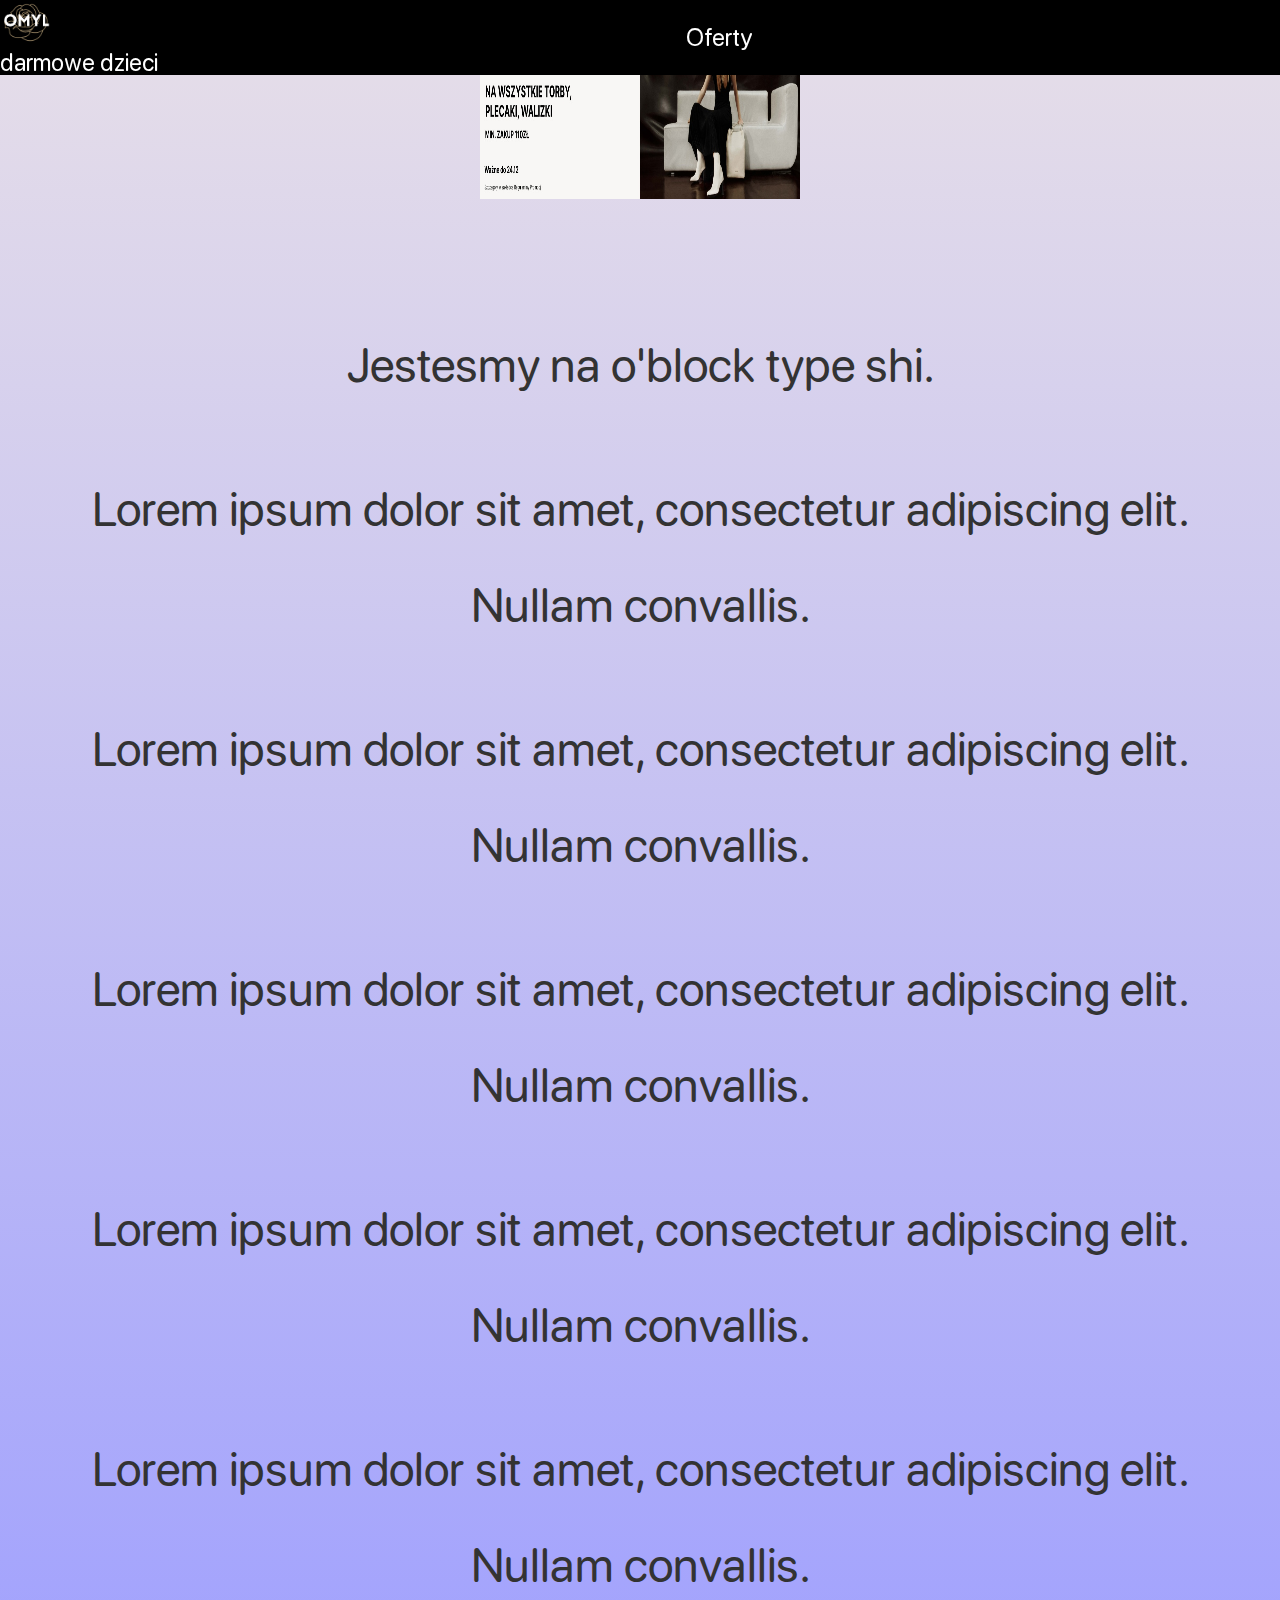
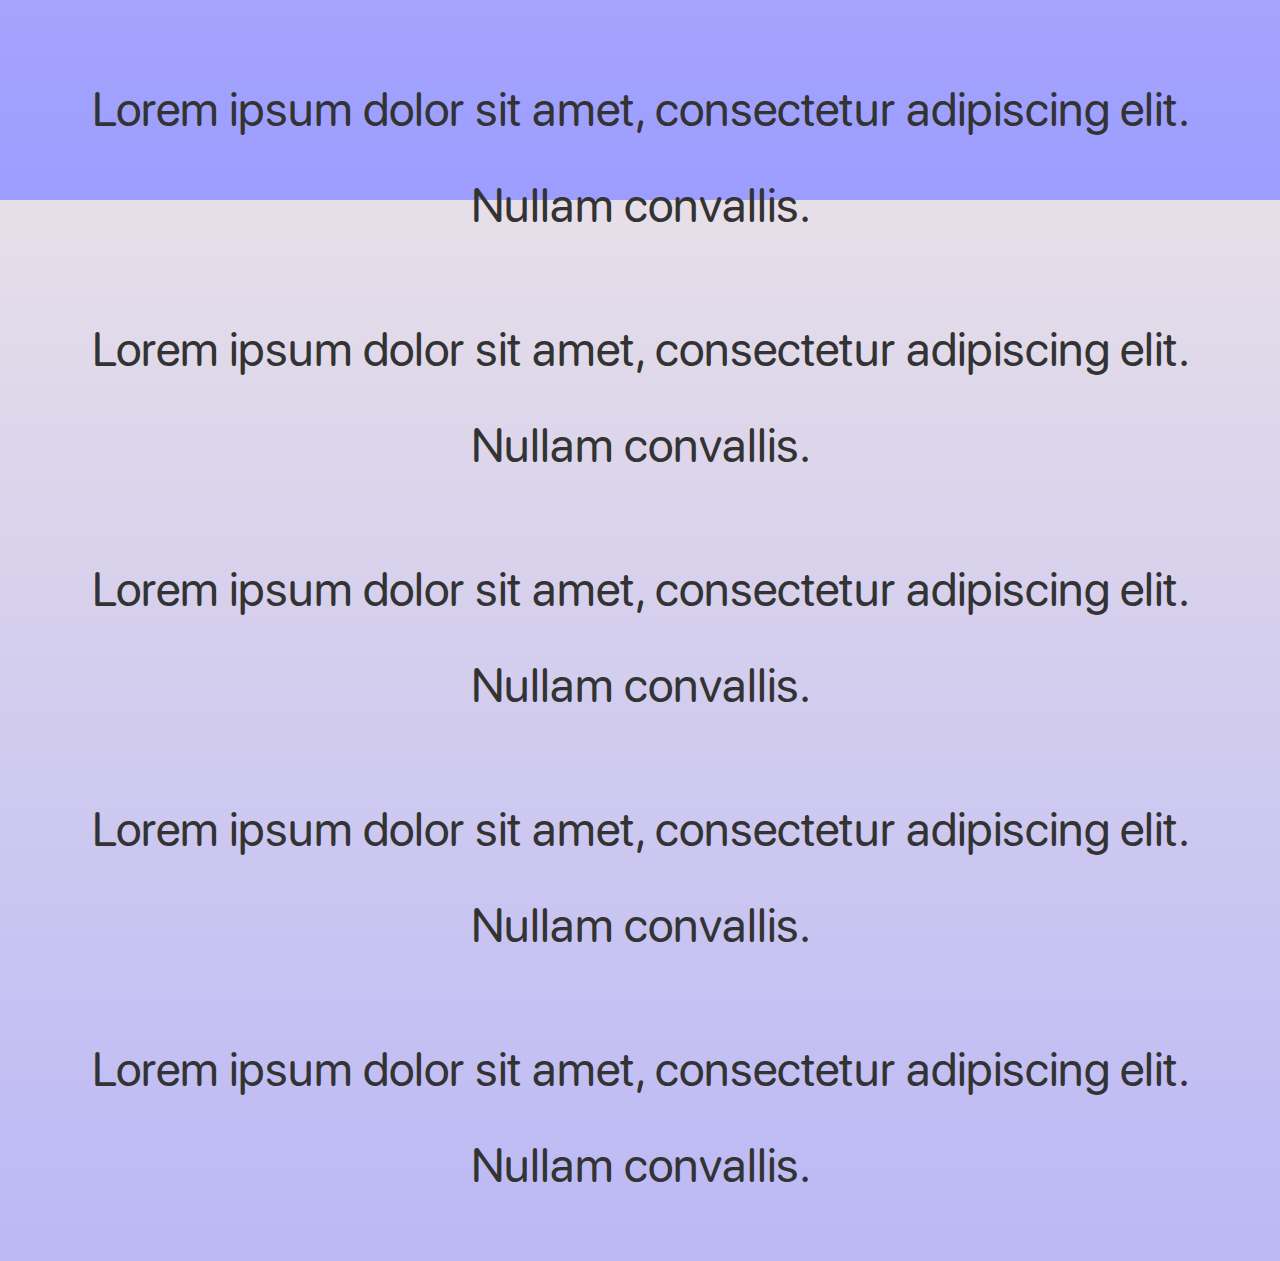
==== subsite1.html @ c547cf0f "Update subsite1.html" ====
r<!DOCTYPE html>
<html lang="en">
<head>
  <meta charset="UTF-8">
  <meta name="viewport" content="width=device-width, initial-scale=1.0">
  <title>Subsite 1</title>
  <!-- Link to Subsite Styles -->
  <link rel="stylesheet" href="subsite1-styles.css">
  <!-- Load SF Pro Rounded font -->
  <style>
    @font-face {
      font-family: 'SF Pro Rounded';
      src: url('fonts/SFProRounded-Regular.ttf') format('truetype'); /* Ensure correct path */
    }
  </style>
</head>
<body>
  <!-- Bezel Section -->
  <header class="bezel">
    <div>
      <a href="index.html" class="site-link">
        <img src="images/omylicon.png" alt="Site Logo" style="width: 50px; height: 50px;">
      </a>
      <span class="bezel-text">darmowe dzieci</span>
    </div>
    <span class="bezel-text">Oferty</span>
  </header>

  <!-- Main Content -->
  <div class="product">
    <img src="images/prod1.png" alt="Product 1" style="width: 320px; height: 180px;">
  </div>

  <!-- Additional Text to Demonstrate Scrolling -->
  <div class="main-text">
    <p>Jestesmy na o'block type shi.</p>
    <p>Lorem ipsum dolor sit amet, consectetur adipiscing elit. Nullam convallis.</p>
    <p>Lorem ipsum dolor sit amet, consectetur adipiscing elit. Nullam convallis.</p>
    <p>Lorem ipsum dolor sit amet, consectetur adipiscing elit. Nullam convallis.</p>
    <p>Lorem ipsum dolor sit amet, consectetur adipiscing elit. Nullam convallis.</p>
    <p>Lorem ipsum dolor sit amet, consectetur adipiscing elit. Nullam convallis.</p>
    <p>Lorem ipsum dolor sit amet, consectetur adipiscing elit. Nullam convallis.</p>
    <p>Lorem ipsum dolor sit amet, consectetur adipiscing elit. Nullam convallis.</p>
    <p>Lorem ipsum dolor sit amet, consectetur adipiscing elit. Nullam convallis.</p>
    <p>Lorem ipsum dolor sit amet, consectetur adipiscing elit. Nullam convallis.</p>
    <p>Lorem ipsum dolor sit amet, consectetur adipiscing elit. Nullam convallis.</p>
  </div>
</body>
</html>
---- subsite1-styles.css ----
/* General Body Styling */
body {
  font-family: 'SF Pro Rounded', sans-serif;
  margin: 0;
  padding: 0;
  background-color: #e7dfe8;
  color: #333;
  height: 200vh; /* Double the height to make scrolling noticeable */
  display: flex;
  flex-direction: column;
  align-items: center;
}

/* Main text adjustments */
.main-text {
  text-align: center;
  font-size: 3rem;
  line-height: 2.5;
  margin-bottom: 3rem; /* Add spacing between text and slideshow */
  font-family: 'SF Pro Rounded', sans-serif;
}

.bezel {
  display: flex;
  align-items: center;
  justify-content: center;
  position: fixed;
  top: 0;
  width: 100%;
  background-color: black;
  color: white;
  height: 50px;
  transition: height 0.3s ease;
}

.bezel:hover {
  height: 75px;
}

.site-link {
  display: flex;
  align-items: center;
  text-decoration: none;
  color: white;
}

/* Image Styling */
.site-logo {
  width: 3000px; /* Adjust the width */
  height: 3000px; /* Adjust the height */
  object-fit: contain; /* Preserve the aspect ratio within the set dimensions */
  position: absolute;
  left: 10px;
  top: 50%;
  transform: translateY(-50%);
}

/* Bezel Text Styling */
.bezel-text {
  font-size: 1.5rem;
  text-align: center; /* Center the text in the bezel */
  flex-grow: 1; /* Take up available space between the image and the edge */
}


/* Text Styling */
.main-text {
  text-align: center;
  font-size: 3rem; /* Triple the default font size */
  line-height: 2; /* Double the line spacing */
  margin-top: 70px; /* Offset for fixed bezel */
  padding: 0 20px;
}

/* Scrolling Effect */
body {
  background: linear-gradient(to bottom, #e7dfe8, #9c9dff);
}
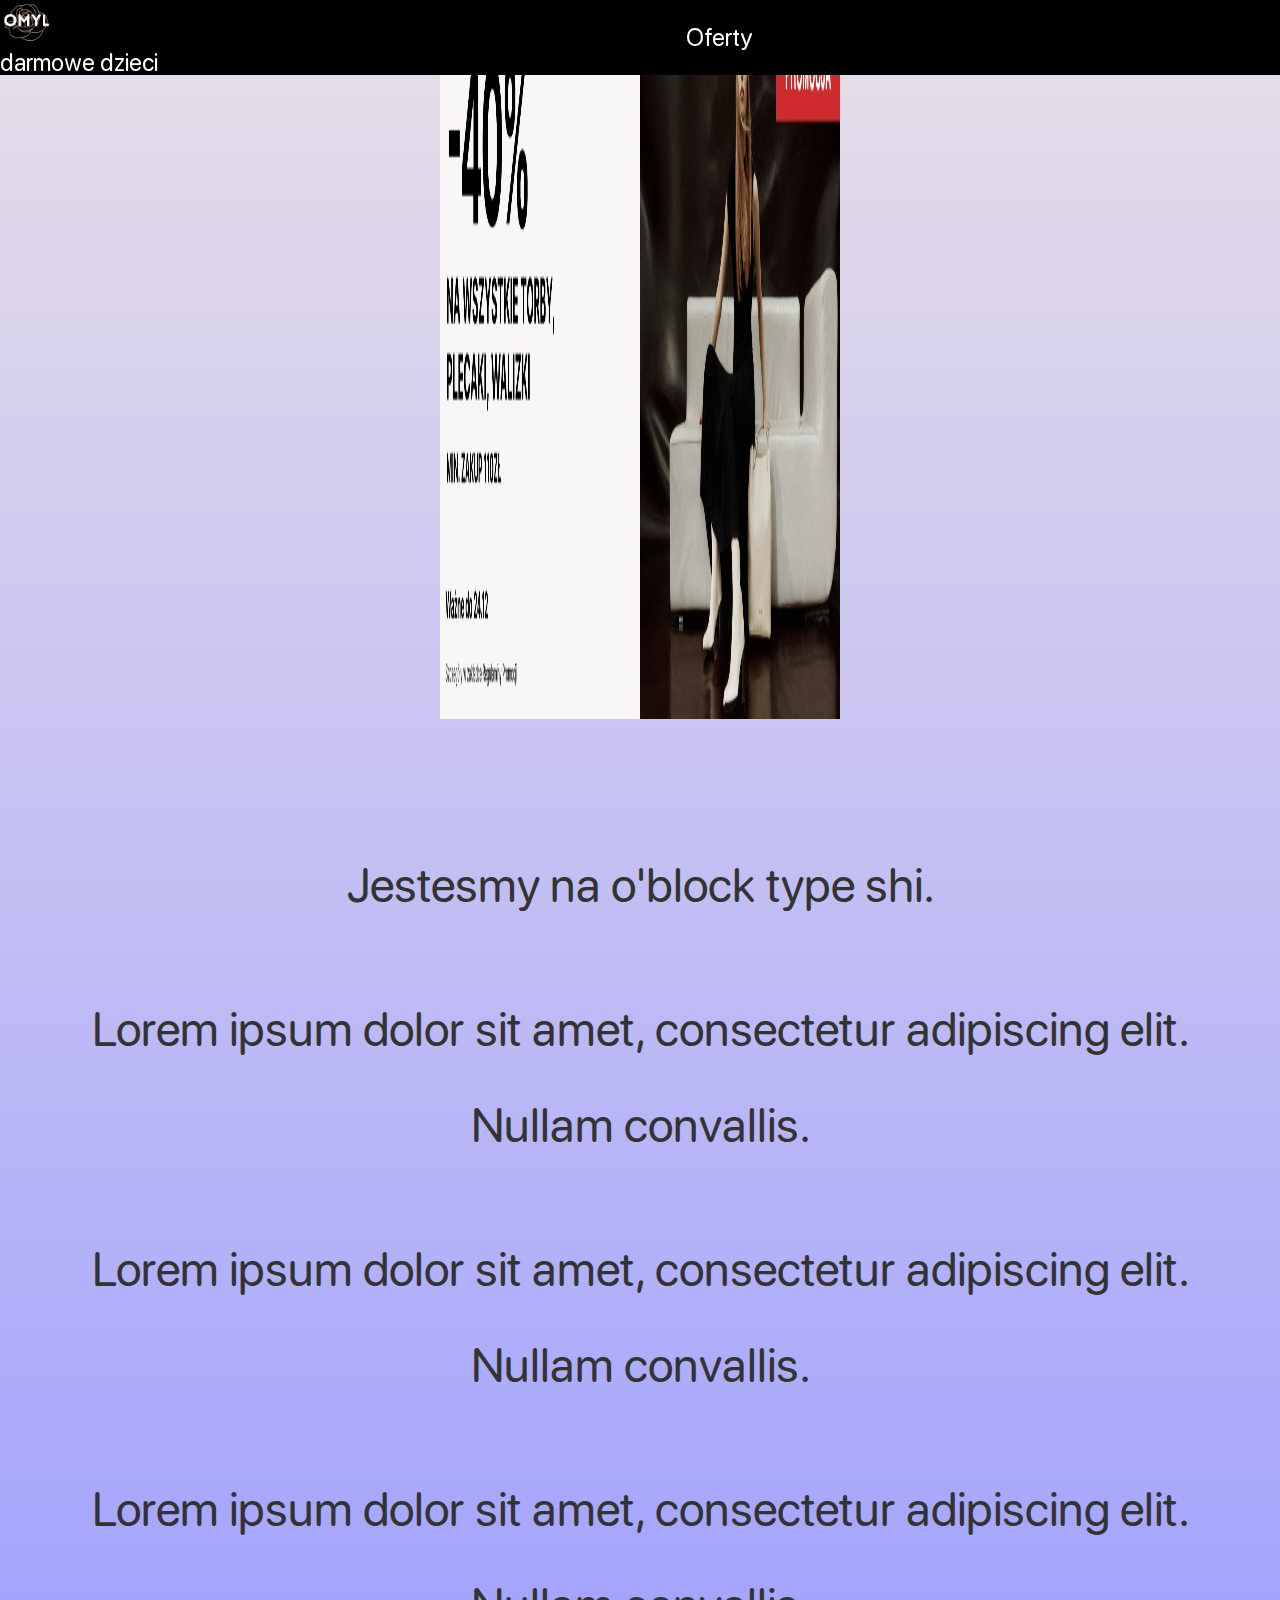
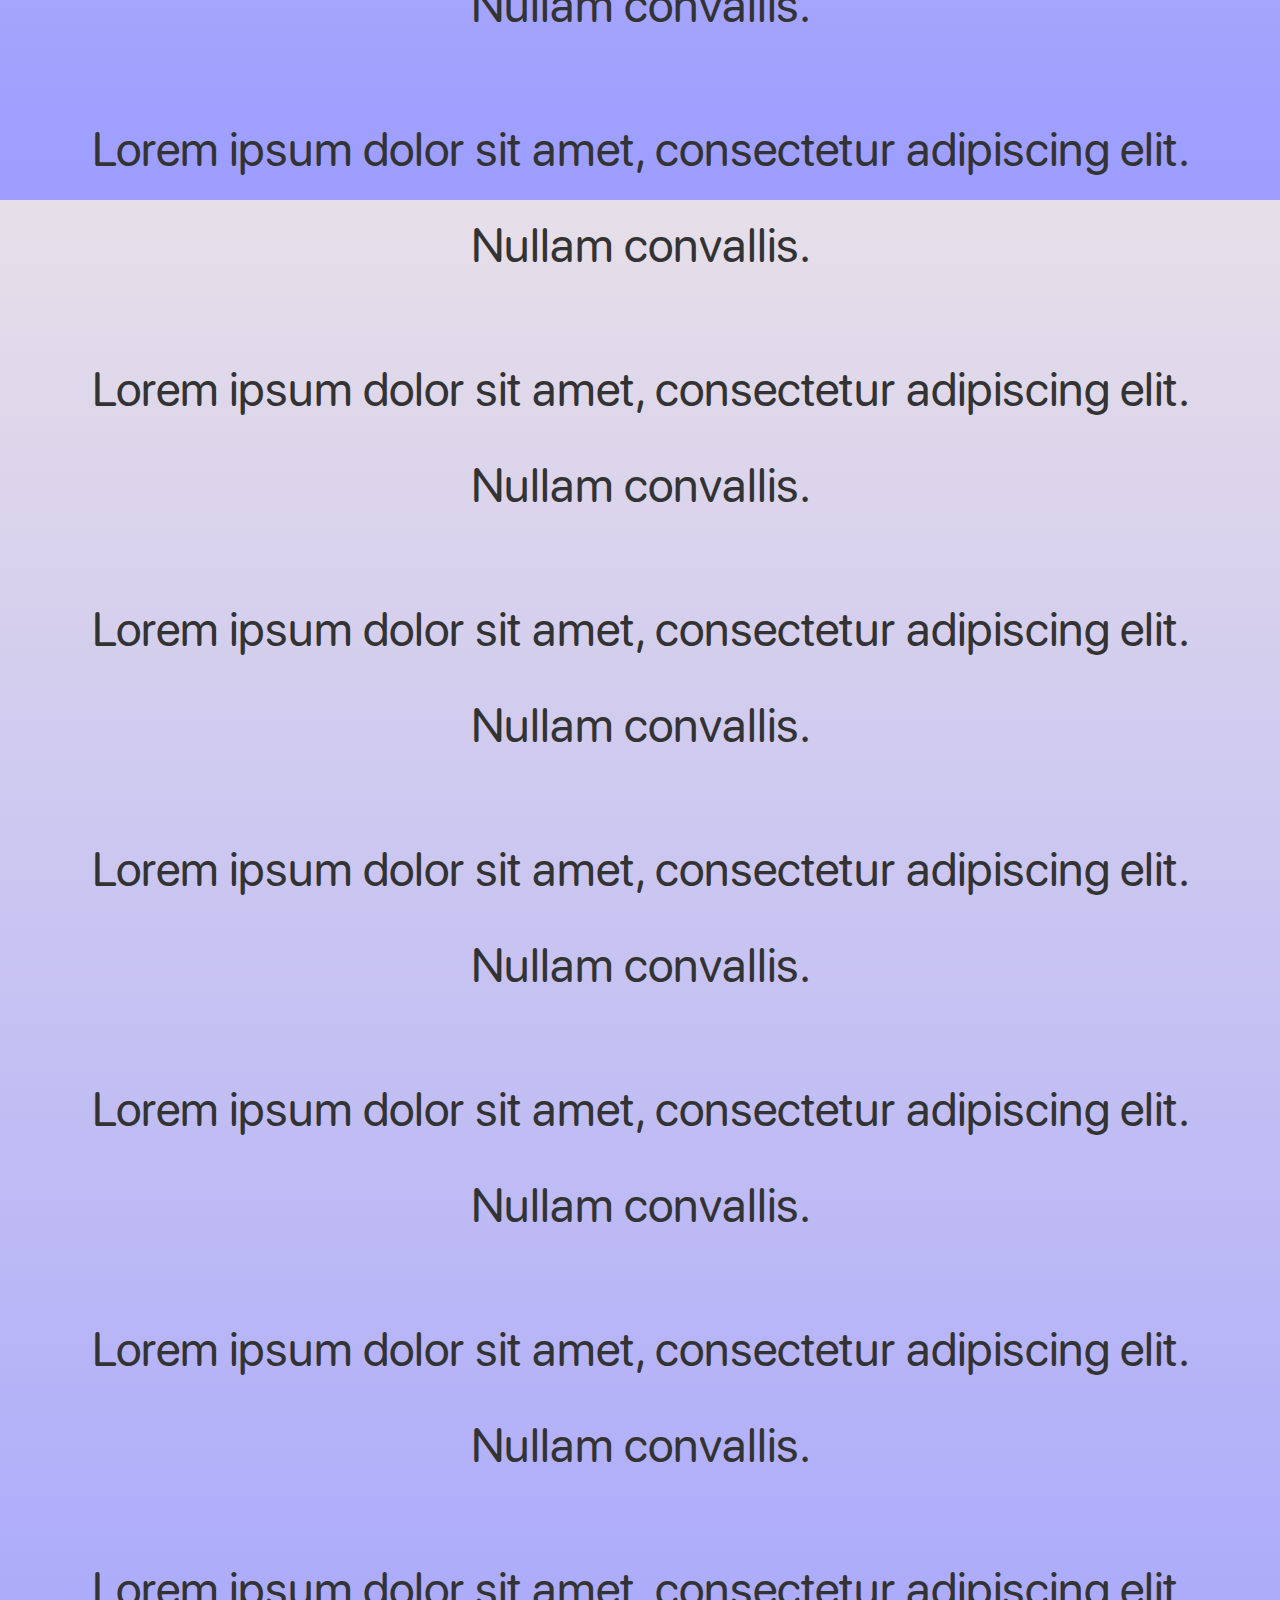
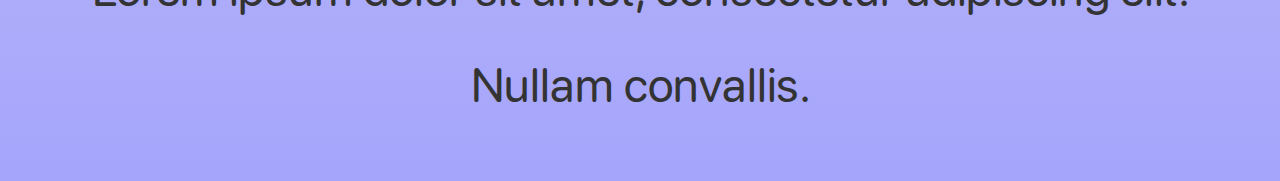
==== commit 57a2ea22: "Update subsite1.html" ====
--- a/subsite1.html
+++ b/subsite1.html
@@ -28,7 +28,7 @@
 
   <!-- Main Content -->
   <div class="product">
-    <img src="images/prod1.png" alt="Product 1" style="width: 320px; height: 180px;">
+    <img src="images/prod1.png" alt="Product 1" style="width: 400px; height: 700px;">
   </div>
 
   <!-- Additional Text to Demonstrate Scrolling -->
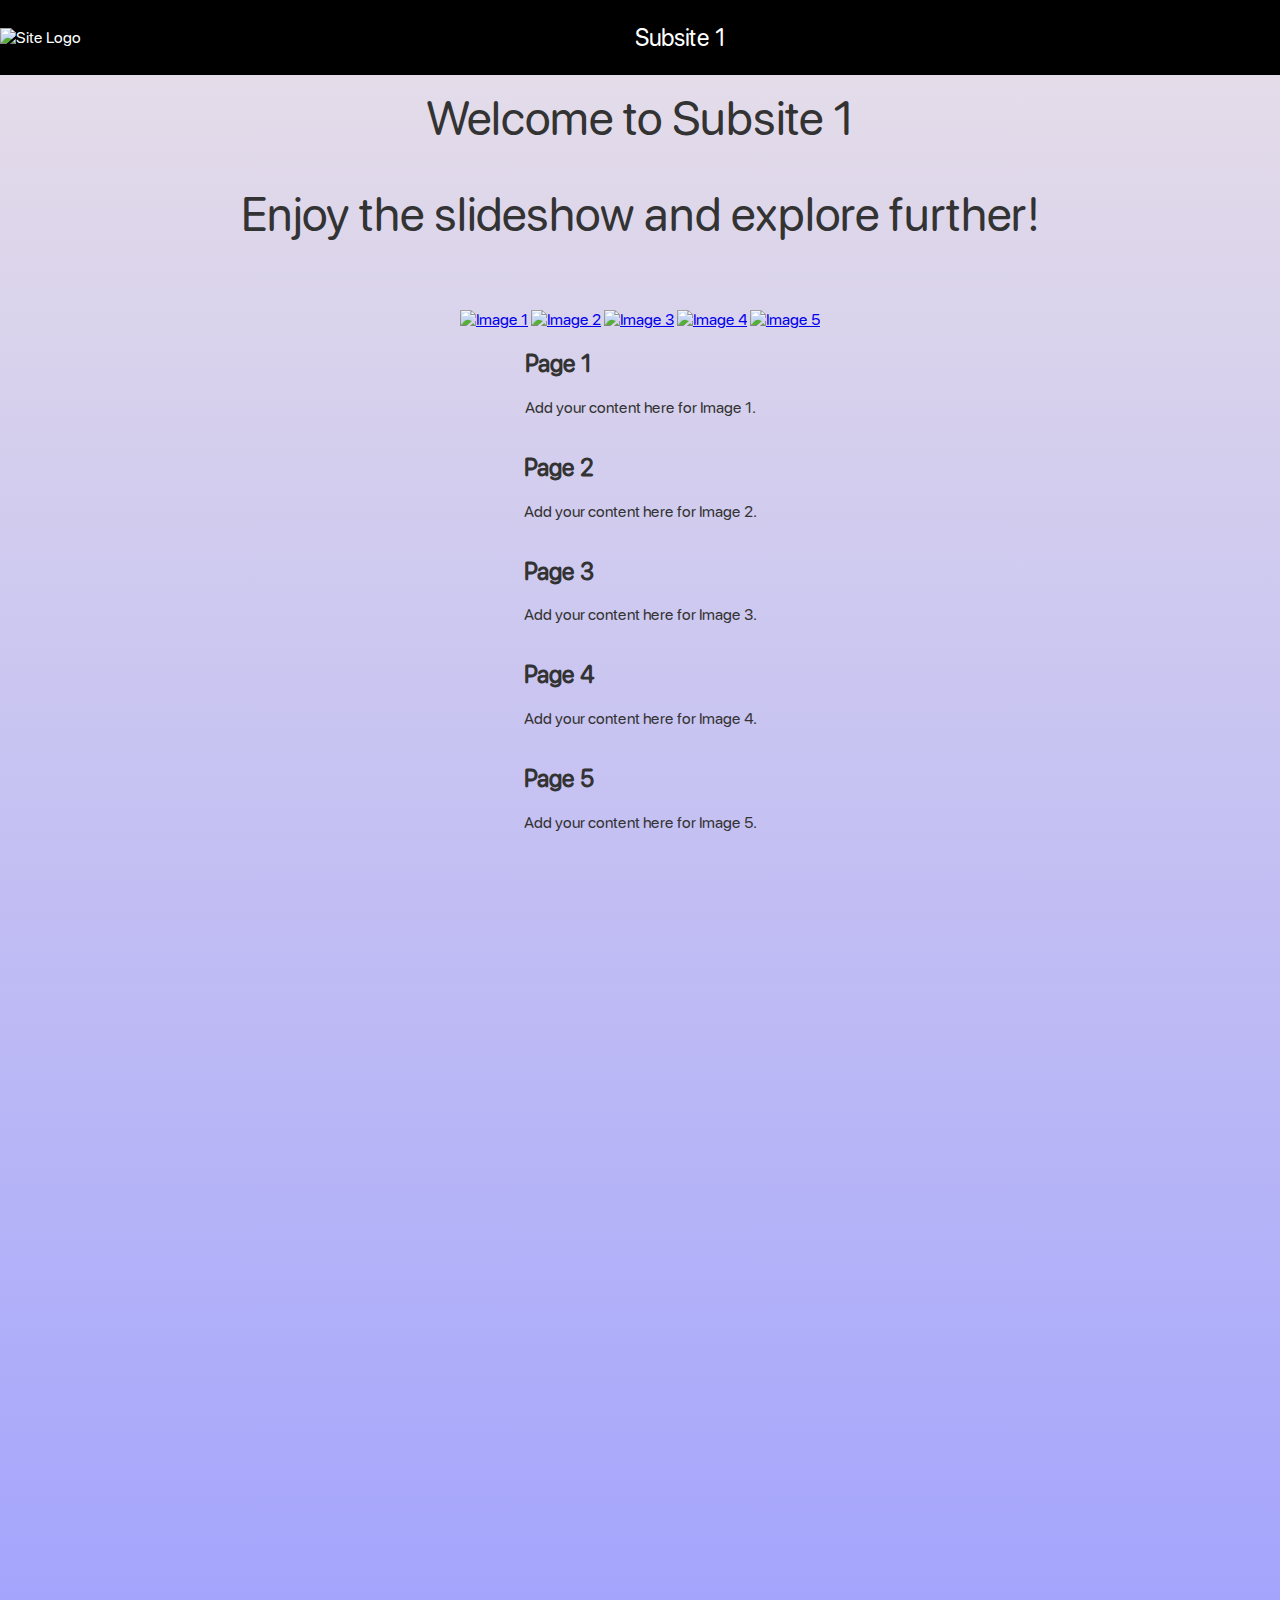
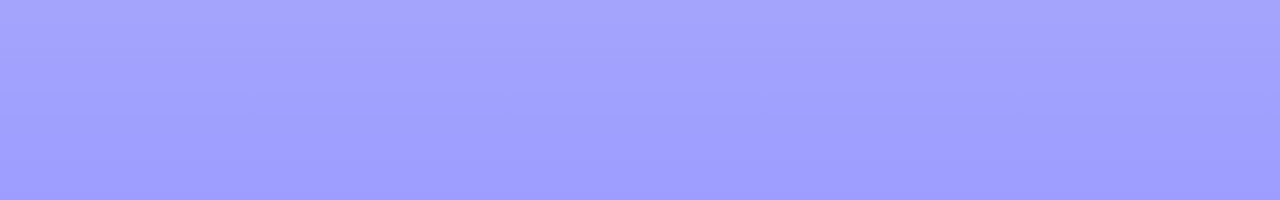
==== commit f426c9ba: "Update subsite1.html" ====
--- a/subsite1.html
+++ b/subsite1.html
@@ -1,4 +1,4 @@
-r<!DOCTYPE html>
+<!DOCTYPE html>
 <html lang="en">
 <head>
   <meta charset="UTF-8">
@@ -17,33 +17,49 @@
 <body>
   <!-- Bezel Section -->
   <header class="bezel">
-    <div>
-      <a href="index.html" class="site-link">
-        <img src="images/omylicon.png" alt="Site Logo" style="width: 50px; height: 50px;">
-      </a>
-      <span class="bezel-text">darmowe dzieci</span>
-    </div>
-    <span class="bezel-text">Oferty</span>
+    <a href="index.html" class="site-link">
+      <img src="images/siteimg.png" alt="Site Logo" class="bezel-logo">
+    </a>
+    <span class="bezel-text">Subsite 1</span>
   </header>
 
   <!-- Main Content -->
-  <div class="product">
-    <img src="images/prod1.png" alt="Product 1" style="width: 400px; height: 700px;">
+  <div class="main-text">
+    Welcome to Subsite 1<br>
+    Enjoy the slideshow and explore further!
   </div>
 
-  <!-- Additional Text to Demonstrate Scrolling -->
-  <div class="main-text">
-    <p>Jestesmy na o'block type shi.</p>
-    <p>Lorem ipsum dolor sit amet, consectetur adipiscing elit. Nullam convallis.</p>
-    <p>Lorem ipsum dolor sit amet, consectetur adipiscing elit. Nullam convallis.</p>
-    <p>Lorem ipsum dolor sit amet, consectetur adipiscing elit. Nullam convallis.</p>
-    <p>Lorem ipsum dolor sit amet, consectetur adipiscing elit. Nullam convallis.</p>
-    <p>Lorem ipsum dolor sit amet, consectetur adipiscing elit. Nullam convallis.</p>
-    <p>Lorem ipsum dolor sit amet, consectetur adipiscing elit. Nullam convallis.</p>
-    <p>Lorem ipsum dolor sit amet, consectetur adipiscing elit. Nullam convallis.</p>
-    <p>Lorem ipsum dolor sit amet, consectetur adipiscing elit. Nullam convallis.</p>
-    <p>Lorem ipsum dolor sit amet, consectetur adipiscing elit. Nullam convallis.</p>
-    <p>Lorem ipsum dolor sit amet, consectetur adipiscing elit. Nullam convallis.</p>
+  <!-- Slideshow Container -->
+  <div class="slideshow-container">
+    <div class="slideshow-wrapper">
+      <a href="#page1"><img src="images/img1.jpg" class="slideshow-image" alt="Image 1"></a>
+      <a href="#page2"><img src="images/img2.jpg" class="slideshow-image" alt="Image 2"></a>
+      <a href="#page3"><img src="images/img3.jpg" class="slideshow-image" alt="Image 3"></a>
+      <a href="#page4"><img src="images/img4.jpg" class="slideshow-image" alt="Image 4"></a>
+      <a href="#page5"><img src="images/img5.jpg" class="slideshow-image" alt="Image 5"></a>
+    </div>
+  </div>
+
+  <!-- Blank Sections -->
+  <div id="page1" class="blank-section">
+    <h2>Page 1</h2>
+    <p>Add your content here for Image 1.</p>
+  </div>
+  <div id="page2" class="blank-section">
+    <h2>Page 2</h2>
+    <p>Add your content here for Image 2.</p>
+  </div>
+  <div id="page3" class="blank-section">
+    <h2>Page 3</h2>
+    <p>Add your content here for Image 3.</p>
+  </div>
+  <div id="page4" class="blank-section">
+    <h2>Page 4</h2>
+    <p>Add your content here for Image 4.</p>
+  </div>
+  <div id="page5" class="blank-section">
+    <h2>Page 5</h2>
+    <p>Add your content here for Image 5.</p>
   </div>
 </body>
 </html>
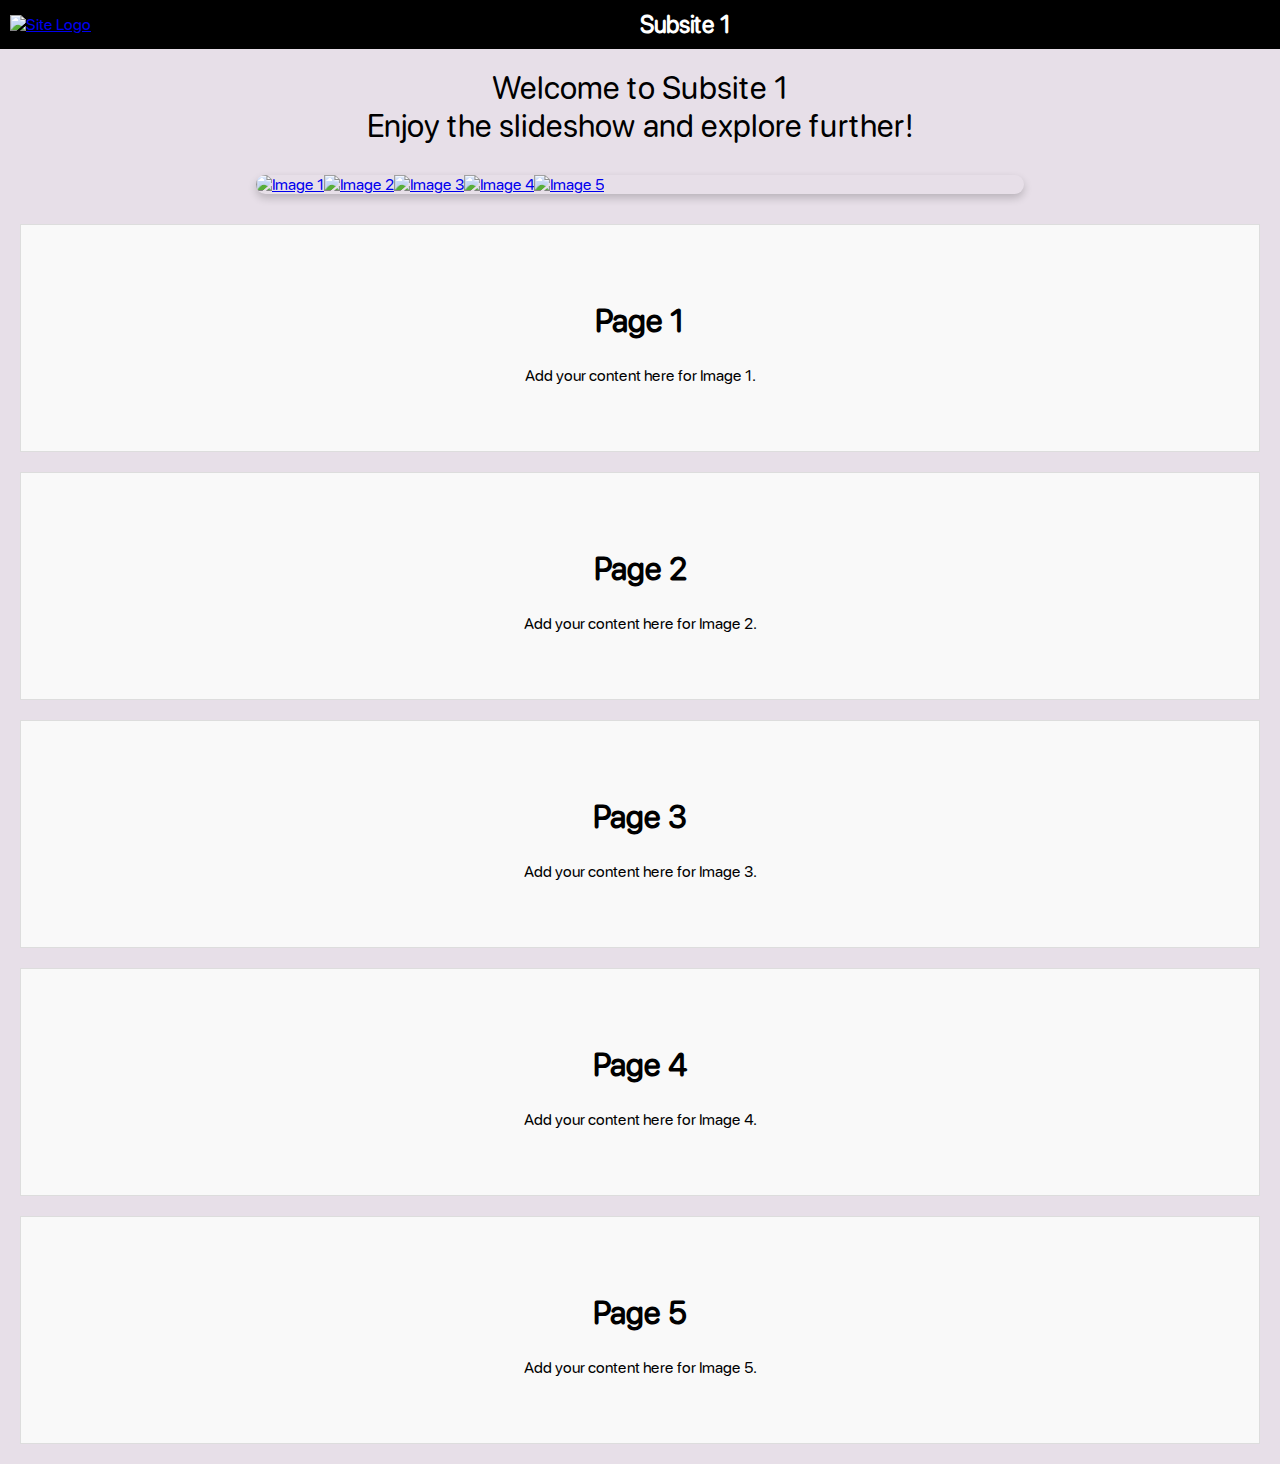
==== commit 3bdacb06: "Update subsite1.html" ====
--- a/subsite1.html
+++ b/subsite1.html
@@ -32,11 +32,11 @@
   <!-- Slideshow Container -->
   <div class="slideshow-container">
     <div class="slideshow-wrapper">
-      <a href="#page1"><img src="images/img1.jpg" class="slideshow-image" alt="Image 1"></a>
-      <a href="#page2"><img src="images/img2.jpg" class="slideshow-image" alt="Image 2"></a>
-      <a href="#page3"><img src="images/img3.jpg" class="slideshow-image" alt="Image 3"></a>
-      <a href="#page4"><img src="images/img4.jpg" class="slideshow-image" alt="Image 4"></a>
-      <a href="#page5"><img src="images/img5.jpg" class="slideshow-image" alt="Image 5"></a>
+      <a href="#page1"><img src="images/image1.jpg" class="slideshow-image" alt="Image 1"></a>
+      <a href="#page2"><img src="images/image2.jpg" class="slideshow-image" alt="Image 2"></a>
+      <a href="#page3"><img src="images/image3.jpg" class="slideshow-image" alt="Image 3"></a>
+      <a href="#page4"><img src="images/prod1.jpg" class="slideshow-image" alt="Image 4"></a>
+      <a href="#page5"><img src="images/omylicon.jpg" class="slideshow-image" alt="Image 5"></a>
     </div>
   </div>
 
--- a/subsite1-styles.css
+++ b/subsite1-styles.css
@@ -1,78 +1,88 @@
-/* General Body Styling */
+/* General Styling */
 body {
   font-family: 'SF Pro Rounded', sans-serif;
+  background-color: #e7dfe8;
   margin: 0;
   padding: 0;
-  background-color: #e7dfe8;
-  color: #333;
-  height: 200vh; /* Double the height to make scrolling noticeable */
-  display: flex;
-  flex-direction: column;
-  align-items: center;
 }
 
-/* Main text adjustments */
-.main-text {
-  text-align: center;
-  font-size: 3rem;
-  line-height: 2.5;
-  margin-bottom: 3rem; /* Add spacing between text and slideshow */
-  font-family: 'SF Pro Rounded', sans-serif;
-}
-
+/* Bezel Styling */
 .bezel {
   display: flex;
   align-items: center;
-  justify-content: center;
-  position: fixed;
+  padding: 10px;
+  background-color: #000;
+  color: #fff;
+  position: sticky;
   top: 0;
-  width: 100%;
-  background-color: black;
-  color: white;
-  height: 50px;
-  transition: height 0.3s ease;
+  z-index: 10;
 }
 
-.bezel:hover {
-  height: 75px;
+.bezel-logo {
+  width: 50px;
+  height: 50px;
+  margin-right: 10px;
 }
 
-.site-link {
-  display: flex;
-  align-items: center;
-  text-decoration: none;
-  color: white;
+.bezel-text {
+  font-size: 24px;
+  font-weight: bold;
+  text-align: center;
+  flex: 1;
 }
 
-/* Image Styling */
-.site-logo {
-  width: 3000px; /* Adjust the width */
-  height: 3000px; /* Adjust the height */
-  object-fit: contain; /* Preserve the aspect ratio within the set dimensions */
-  position: absolute;
-  left: 10px;
-  top: 50%;
-  transform: translateY(-50%);
+/* Main Content */
+.main-text {
+  text-align: center;
+  font-size: 2rem;
+  margin: 20px;
 }
 
-/* Bezel Text Styling */
-.bezel-text {
-  font-size: 1.5rem;
-  text-align: center; /* Center the text in the bezel */
-  flex-grow: 1; /* Take up available space between the image and the edge */
+/* Slideshow */
+.slideshow-container {
+  width: 60%;
+  margin: 30px auto;
+  overflow: hidden;
+  position: relative;
+  border-radius: 15px;
+  box-shadow: 0 4px 8px rgba(0, 0, 0, 0.2);
 }
 
-
-/* Text Styling */
-.main-text {
-  text-align: center;
-  font-size: 3rem; /* Triple the default font size */
-  line-height: 2; /* Double the line spacing */
-  margin-top: 70px; /* Offset for fixed bezel */
-  padding: 0 20px;
+.slideshow-wrapper {
+  display: flex;
+  animation: slide 15s linear infinite;
 }
 
-/* Scrolling Effect */
-body {
-  background: linear-gradient(to bottom, #e7dfe8, #9c9dff);
+.slideshow-image {
+  width: 33.33%; /* 3 images at a time */
+  object-fit: cover;
 }
+
+/* Blank Section */
+.blank-section {
+  padding: 50px;
+  background-color: #f9f9f9;
+  margin: 20px;
+  border: 1px solid #ddd;
+}
+.blank-section h2 {
+  text-align: center;
+  font-size: 2rem;
+}
+.blank-section p {
+  text-align: center;
+  font-size: 1rem;
+}
+
+/* Slideshow Animation */
+@keyframes slide {
+  0% { transform: translateX(0); }
+  20% { transform: translateX(0); }
+  25% { transform: translateX(-33.33%); }
+  45% { transform: translateX(-33.33%); }
+  50% { transform: translateX(-66.66%); }
+  70% { transform: translateX(-66.66%); }
+  75% { transform: translateX(-99.99%); }
+  95% { transform: translateX(-99.99%); }
+  100% { transform: translateX(0); }
+}
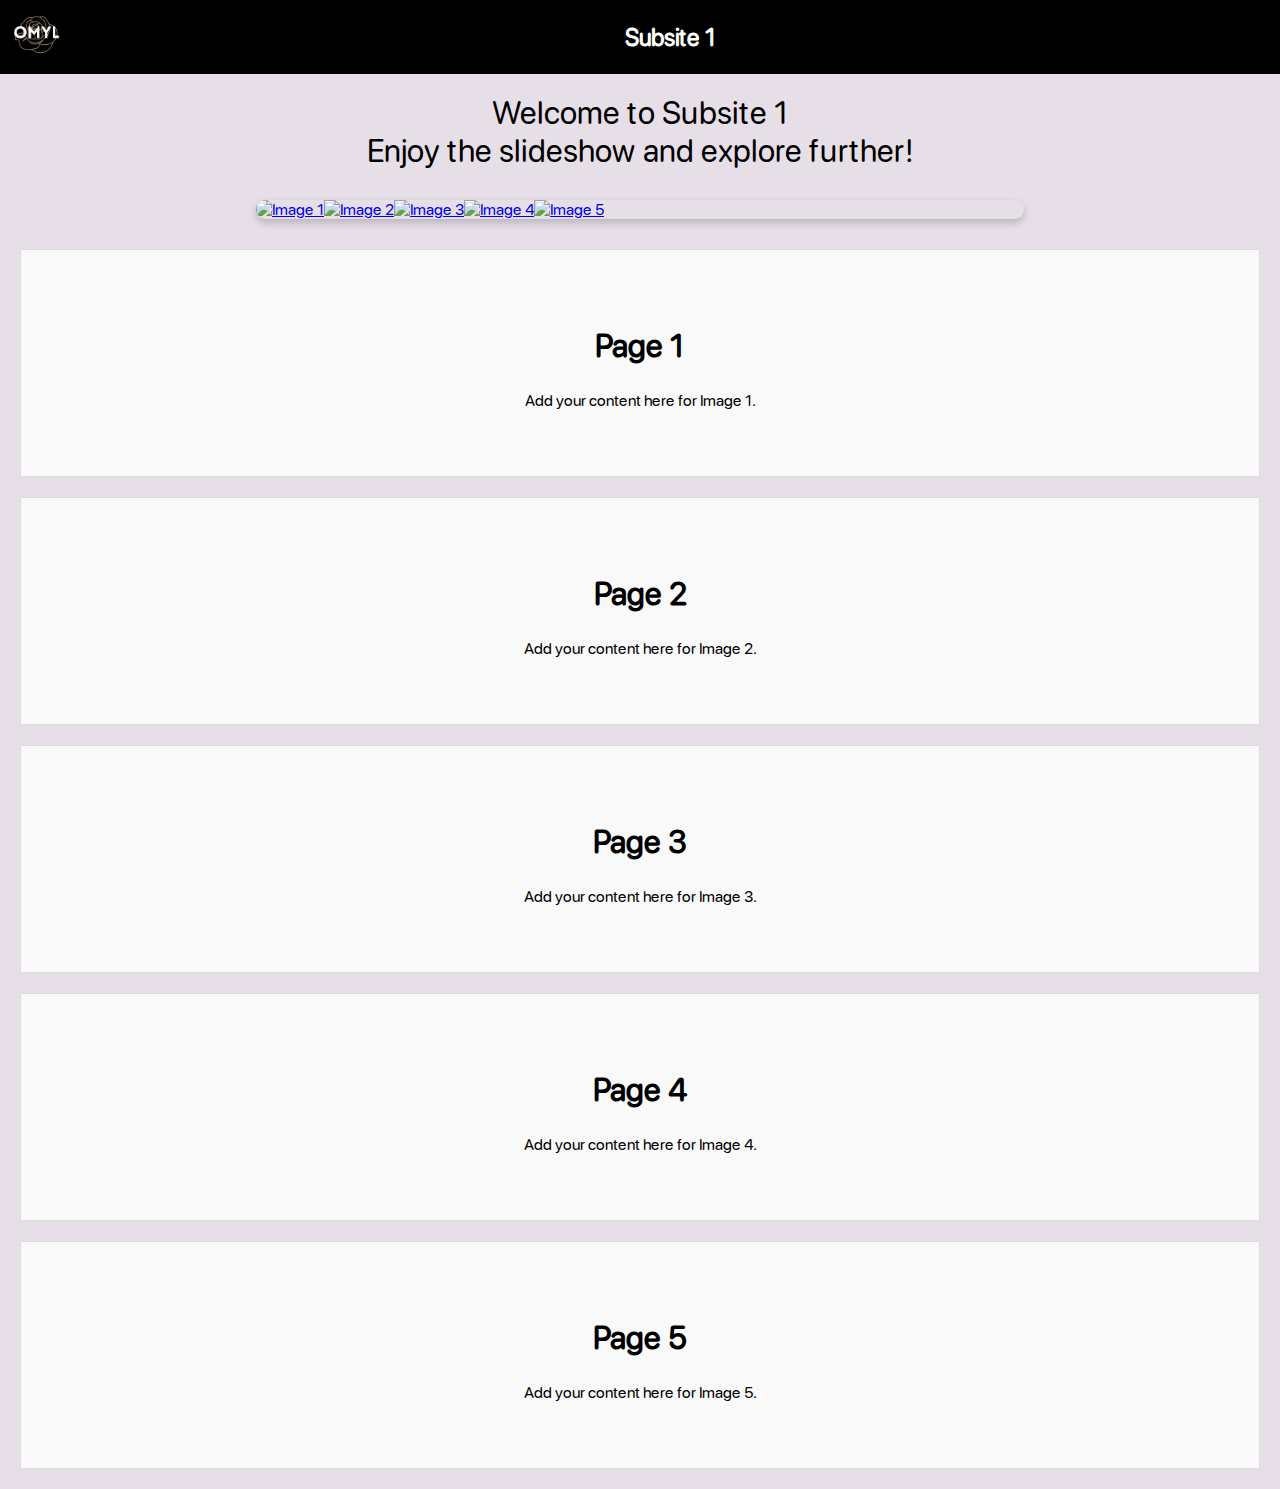
==== commit 345c8791: "Update subsite1.html" ====
--- a/subsite1.html
+++ b/subsite1.html
@@ -18,7 +18,7 @@
   <!-- Bezel Section -->
   <header class="bezel">
     <a href="index.html" class="site-link">
-      <img src="images/siteimg.png" alt="Site Logo" class="bezel-logo">
+      <img src="images/omylicon.png" alt="Site Logo" class="bezel-logo">
     </a>
     <span class="bezel-text">Subsite 1</span>
   </header>
@@ -32,11 +32,11 @@
   <!-- Slideshow Container -->
   <div class="slideshow-container">
     <div class="slideshow-wrapper">
-      <a href="#page1"><img src="images/image1.jpg" class="slideshow-image" alt="Image 1"></a>
-      <a href="#page2"><img src="images/image2.jpg" class="slideshow-image" alt="Image 2"></a>
-      <a href="#page3"><img src="images/image3.jpg" class="slideshow-image" alt="Image 3"></a>
-      <a href="#page4"><img src="images/prod1.jpg" class="slideshow-image" alt="Image 4"></a>
-      <a href="#page5"><img src="images/omylicon.jpg" class="slideshow-image" alt="Image 5"></a>
+      <a href="#page1"><img src="images/image1.ppg" class="slideshow-image" alt="Image 1"></a>
+      <a href="#page2"><img src="images/image2.ppg" class="slideshow-image" alt="Image 2"></a>
+      <a href="#page3"><img src="images/image3.ppg" class="slideshow-image" alt="Image 3"></a>
+      <a href="#page4"><img src="images/prod1.ppg" class="slideshow-image" alt="Image 4"></a>
+      <a href="#page5"><img src="images/omylicon.ppg" class="slideshow-image" alt="Image 5"></a>
     </div>
   </div>
 
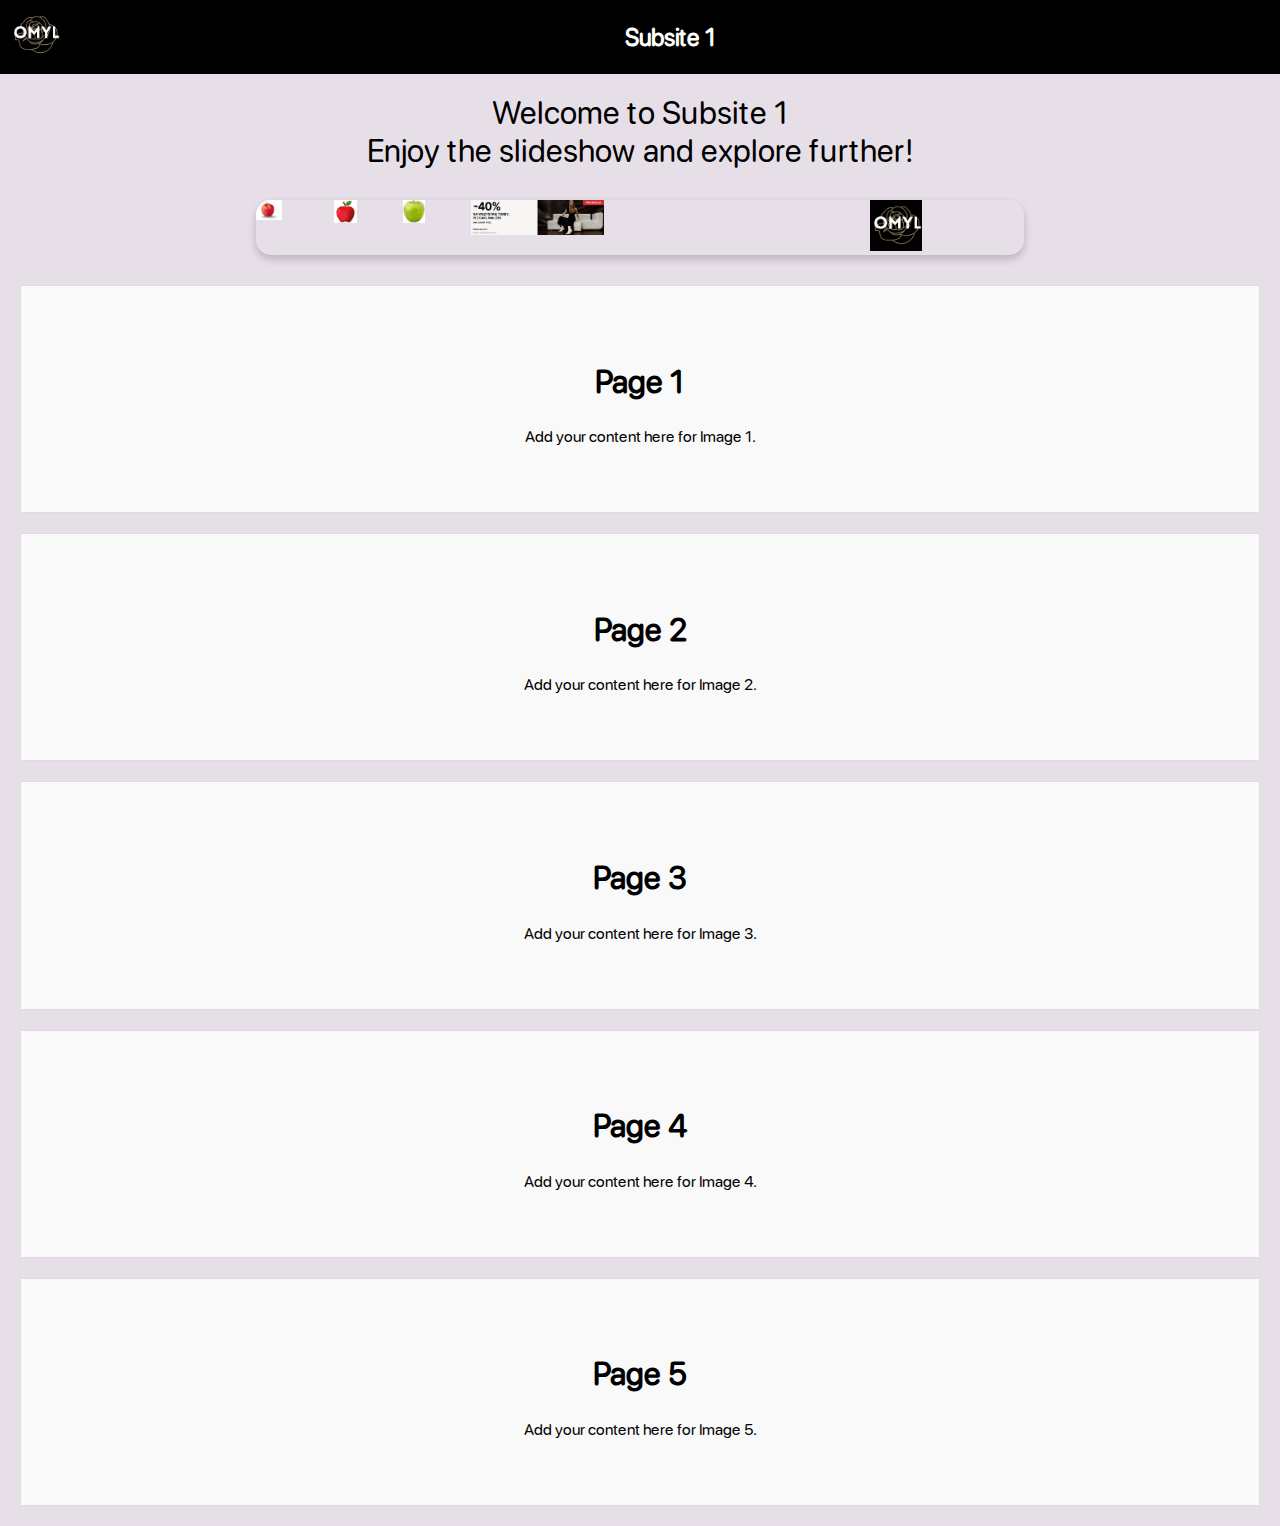
==== commit e43b0957: "Update subsite1.html" ====
--- a/subsite1.html
+++ b/subsite1.html
@@ -32,11 +32,11 @@
   <!-- Slideshow Container -->
   <div class="slideshow-container">
     <div class="slideshow-wrapper">
-      <a href="#page1"><img src="images/image1.ppg" class="slideshow-image" alt="Image 1"></a>
-      <a href="#page2"><img src="images/image2.ppg" class="slideshow-image" alt="Image 2"></a>
-      <a href="#page3"><img src="images/image3.ppg" class="slideshow-image" alt="Image 3"></a>
-      <a href="#page4"><img src="images/prod1.ppg" class="slideshow-image" alt="Image 4"></a>
-      <a href="#page5"><img src="images/omylicon.ppg" class="slideshow-image" alt="Image 5"></a>
+      <a href="#page1"><img src="images/image1.png" class="slideshow-image" alt="Image 1"></a>
+      <a href="#page2"><img src="images/image2.png" class="slideshow-image" alt="Image 2"></a>
+      <a href="#page3"><img src="images/image3.png" class="slideshow-image" alt="Image 3"></a>
+      <a href="#page4"><img src="images/prod1.png" class="slideshow-image" alt="Image 4"></a>
+      <a href="#page5"><img src="images/omylicon.png" class="slideshow-image" alt="Image 5"></a>
     </div>
   </div>
 
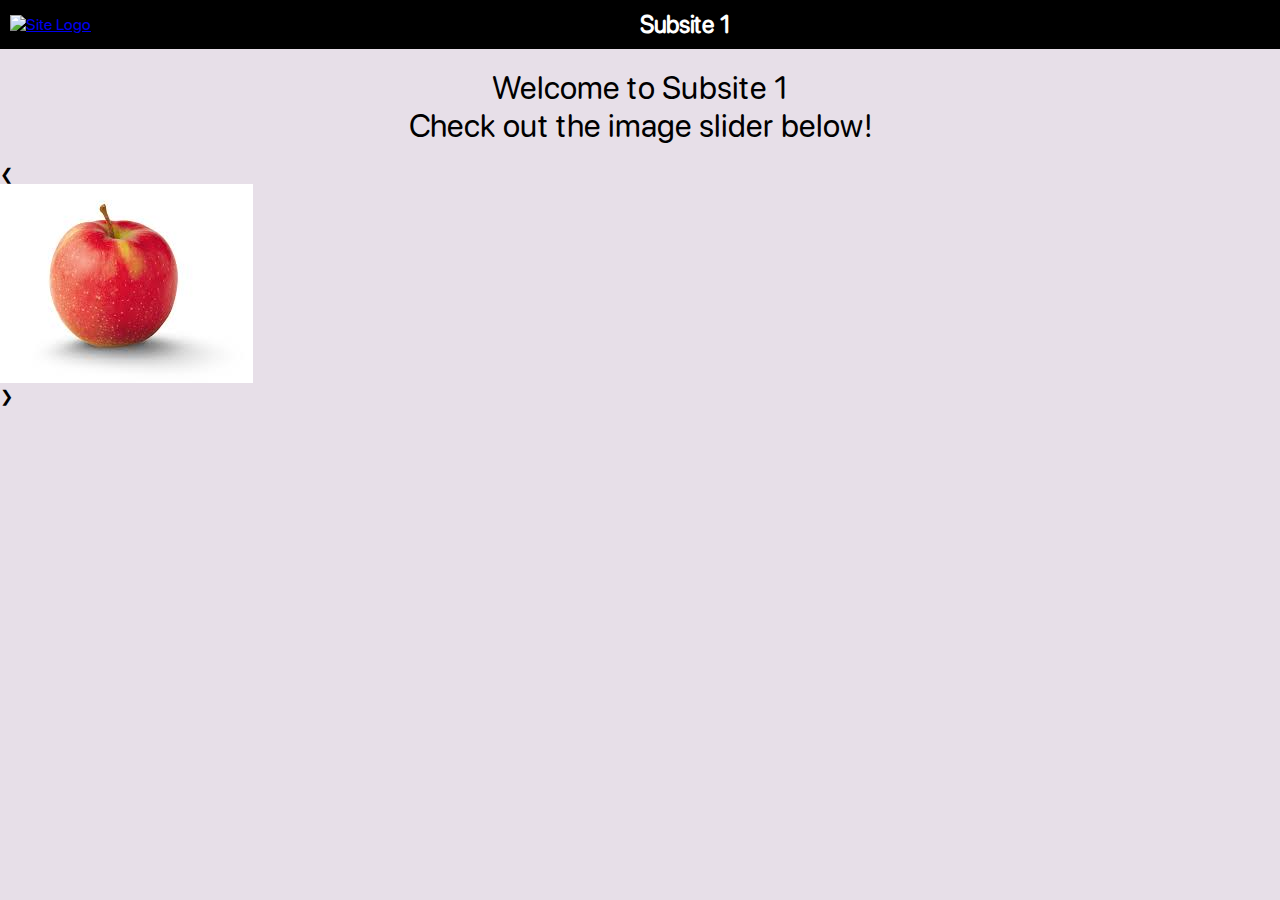
==== commit 74e1f744: "Update subsite1.html" ====
--- a/subsite1.html
+++ b/subsite1.html
@@ -18,7 +18,7 @@
   <!-- Bezel Section -->
   <header class="bezel">
     <a href="index.html" class="site-link">
-      <img src="images/omylicon.png" alt="Site Logo" class="bezel-logo">
+      <img src="images/siteimg.png" alt="Site Logo" class="bezel-logo">
     </a>
     <span class="bezel-text">Subsite 1</span>
   </header>
@@ -26,40 +26,17 @@
   <!-- Main Content -->
   <div class="main-text">
     Welcome to Subsite 1<br>
-    Enjoy the slideshow and explore further!
+    Check out the image slider below!
   </div>
 
-  <!-- Slideshow Container -->
-  <div class="slideshow-container">
-    <div class="slideshow-wrapper">
-      <a href="#page1"><img src="images/image1.png" class="slideshow-image" alt="Image 1"></a>
-      <a href="#page2"><img src="images/image2.png" class="slideshow-image" alt="Image 2"></a>
-      <a href="#page3"><img src="images/image3.png" class="slideshow-image" alt="Image 3"></a>
-      <a href="#page4"><img src="images/prod1.png" class="slideshow-image" alt="Image 4"></a>
-      <a href="#page5"><img src="images/omylicon.png" class="slideshow-image" alt="Image 5"></a>
-    </div>
-  </div>
-
-  <!-- Blank Sections -->
-  <div id="page1" class="blank-section">
-    <h2>Page 1</h2>
-    <p>Add your content here for Image 1.</p>
-  </div>
-  <div id="page2" class="blank-section">
-    <h2>Page 2</h2>
-    <p>Add your content here for Image 2.</p>
-  </div>
-  <div id="page3" class="blank-section">
-    <h2>Page 3</h2>
-    <p>Add your content here for Image 3.</p>
-  </div>
-  <div id="page4" class="blank-section">
-    <h2>Page 4</h2>
-    <p>Add your content here for Image 4.</p>
-  </div>
-  <div id="page5" class="blank-section">
-    <h2>Page 5</h2>
-    <p>Add your content here for Image 5.</p>
+  <!-- Image Box -->
+  <div class="image-box">
+    <div class="arrow left-arrow" onclick="prevImage()">&#10094;</div>
+    <img src="images/image1.png" alt="Slider Image" id="slider-image">
+    <div class="arrow right-arrow" onclick="nextImage()">&#10095;</div>
   </div>
 </body>
+
+<!-- Link to JavaScript -->
+<script src="subsite1-scripts.js"></script>
 </html>
